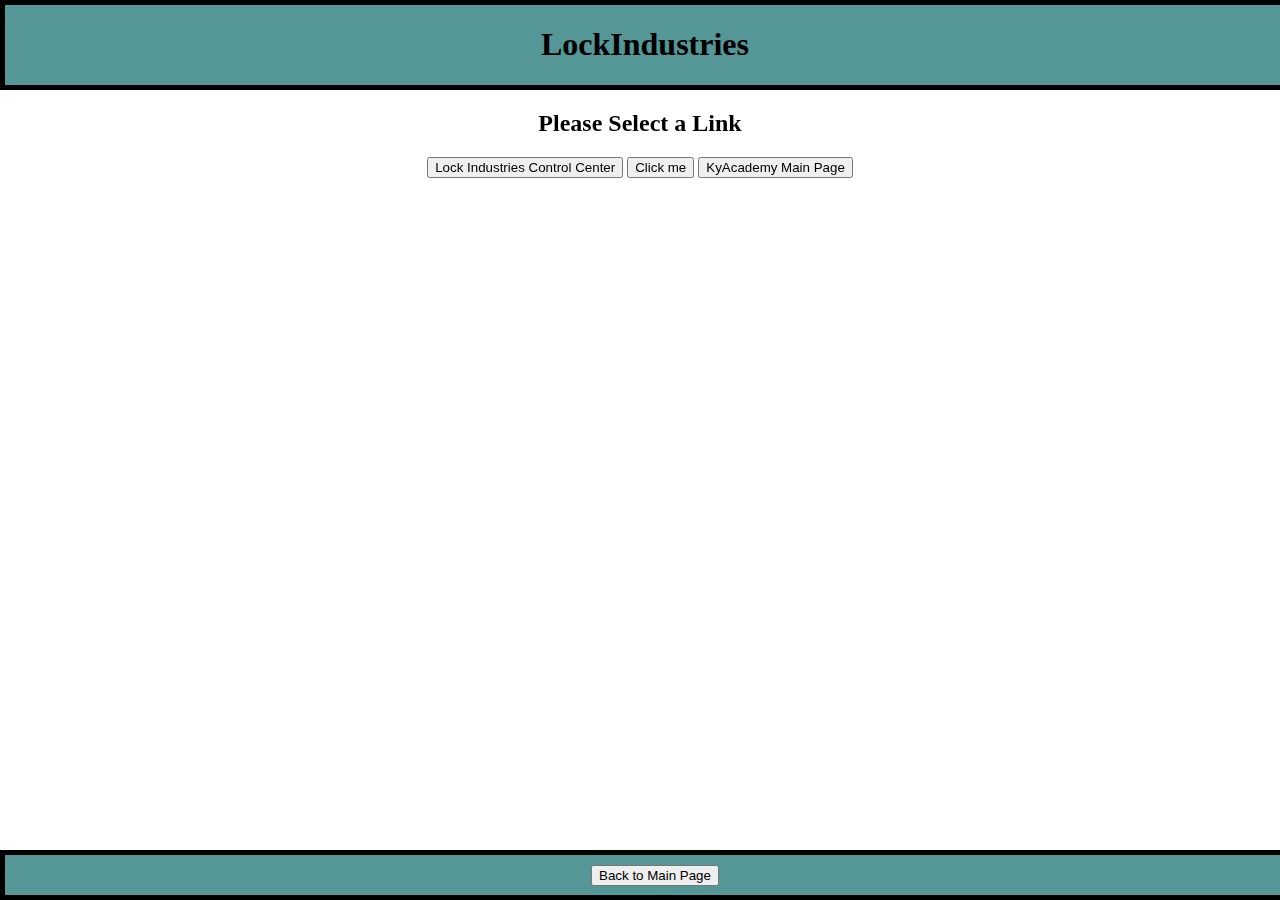
==== serveme/index.html @ 0f74fcb8 "tta2" ====
<!DOCTYPE> 
<HTML lang="en">
    <head>
        <title>Lock Net Home</title>

        <meta charset="utf-8" />
        
        <link rel="stylesheet" type="text/css" href="CSS/style.css">
    </head>

    <body>
        <main>
            <div class="myStyle-header">
                <h1>LockIndustries</h1>
            </div>
            <div class="myStyle-underheader">
                <h1>Welcome to our Main Page!</h1>
            </div>
            <div class="myStyle-body">
                <h2>Please Select a Link </h2>
                <button onclick="location.href = 'www.googlge.com';" id="myButton" >Lock Industries Control Center</button>
                <button onclick="window.location.href='www.googlge.com'">Click me</button>
                <button onclick="document.location='www.google.com'">KyAcademy Main Page</button>
            </div>
            <div class="myStyle-footer">
                <button onclick="document.location='index.html'">Back to Main Page</button>
            </div>
        </main>
    </body>
</html>
---- serveme/CSS/style.css ----
/* body {
    background-image: url("images/parchment.jpg"); 
    background-repeat: no-repeat; 
    background-size: cover;
} */
    
/* .borderexample{
border-style:solid;
border-color:#287EC7; 
} */
    
/* .borderexample2{
border-style:solid;
border-color:#7413c4; 
} */
.myStyle-center{text-align:center!important}

.myStyle-header{
    text-align:center;
    border-style:solid;
    border-color:#000000;
    border-width: 5px;
    background-color: #559696;
    position: fixed;
    left: 0;
    top: 0;
    width: 100%;
}

.myStyle-body{
    text-align:center;
    position: fixed;
    left:0;
    top: 90px;
    /* padding-top: 90px; */
    width: 100%;
    /* border-width: 5px;
    border-style:solid;
    border-color:#000000;
    #7413c4 
#9976b6
#377475
#b2eaeb
#438485
#467575
#559696  
#287EC7
#add8e6
006d6e
#005c5e
2e6263
185b5c
*/ 
}

/* .myStyle-underheader{
    text-align:center;
    position: fixed;
    left:0;
    top: 90px;
    width: 100%;
    /* border-width: 5px;
    border-style:solid;
    border-color:#000000;
} 
*/
/* .myStyle-body{ */
    /* text-align:center; */
    /* position: relative; */
    /* padding-top: 70px; */
    /* padding-bottom: 70px; */
    /* padding-right: 20px; */
    /* padding-left: 20px; */
    /* border-style:solid; */
    /* border-color:#fffff0; */
/* } */

.myStyle-footer{
    text-align:center;
    padding: 10px;
    height: 20px;
    border-style:solid;
    border-color:#000000;
    border-width: 5px;
    background-color: #559696;
    /* //#559696; */
    position: fixed;
    left: 0;
    bottom: 0;
    width: 100%;
}
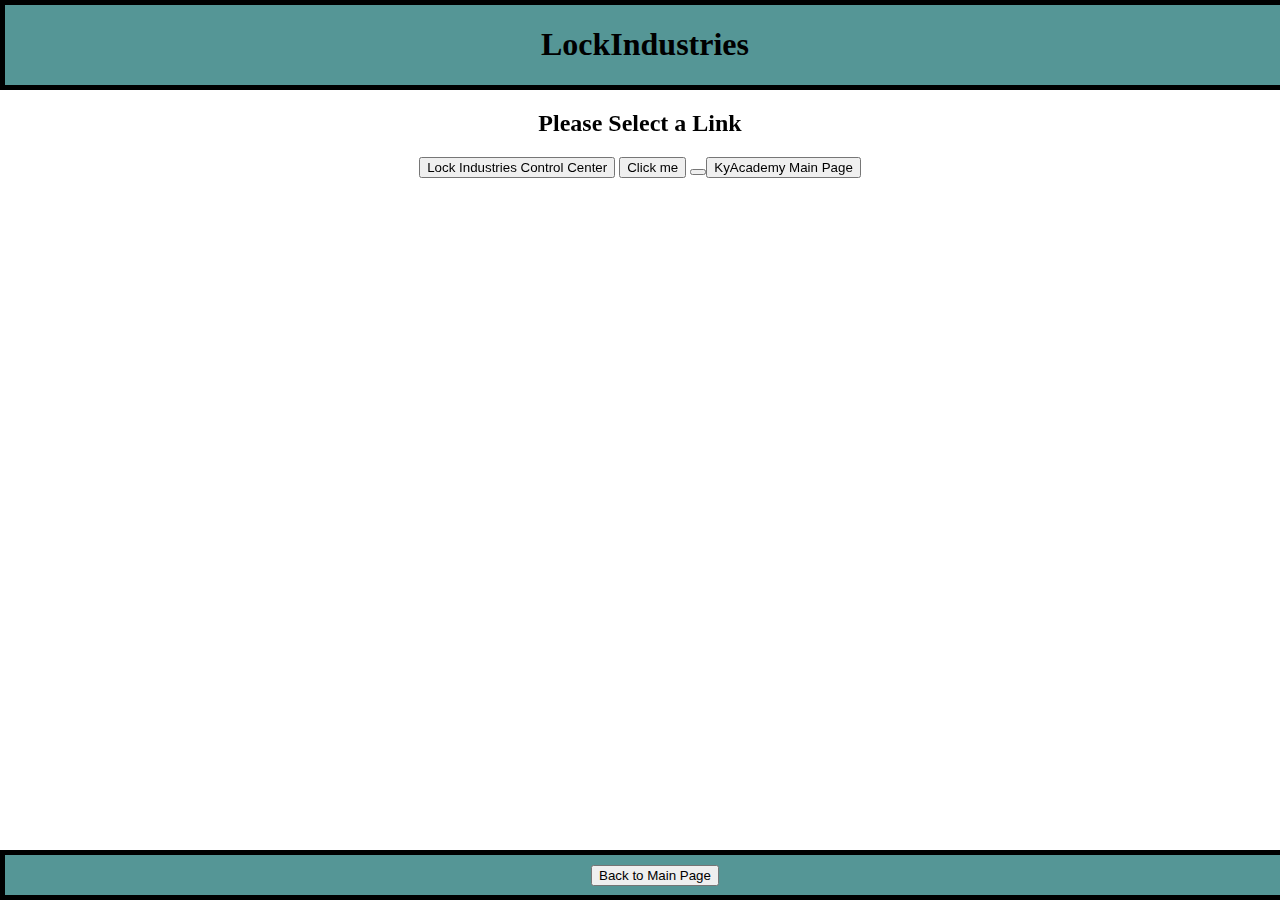
==== commit db7c19fd: "tta3" ====
--- a/serveme/index.html
+++ b/serveme/index.html
@@ -20,6 +20,7 @@
                 <h2>Please Select a Link </h2>
                 <button onclick="location.href = 'www.googlge.com';" id="myButton" >Lock Industries Control Center</button>
                 <button onclick="window.location.href='www.googlge.com'">Click me</button>
+                <button onclick="window.location='www.googlge.com';" value="click here" />
                 <button onclick="document.location='www.google.com'">KyAcademy Main Page</button>
             </div>
             <div class="myStyle-footer">
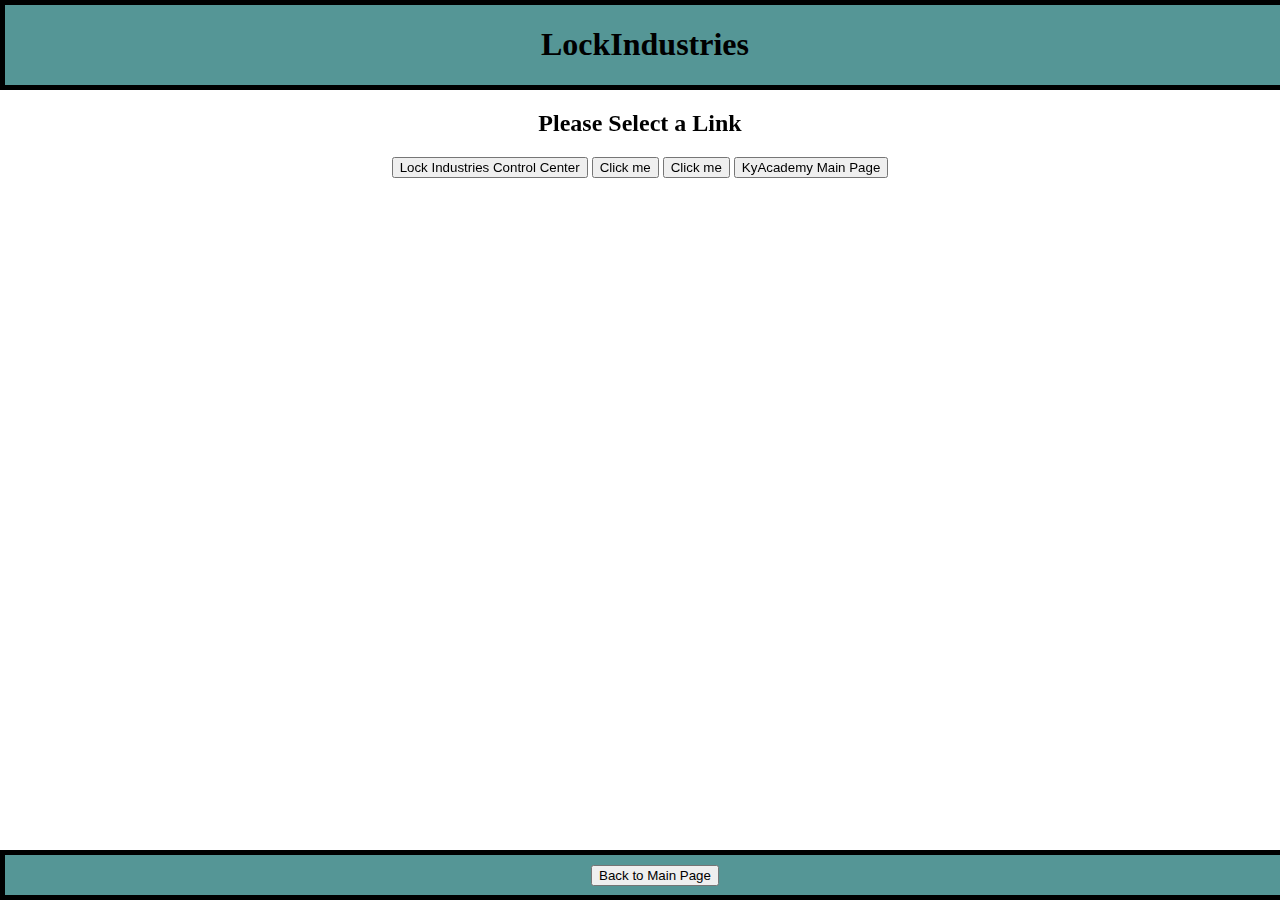
==== commit 6f52d057: "Update index.html" ====
--- a/serveme/index.html
+++ b/serveme/index.html
@@ -19,8 +19,8 @@
             <div class="myStyle-body">
                 <h2>Please Select a Link </h2>
                 <button onclick="location.href = 'www.googlge.com';" id="myButton" >Lock Industries Control Center</button>
-                <button onclick="window.location.href='www.googlge.com'">Click me</button>
-                <button onclick="window.location='www.googlge.com';" value="click here" />
+                <button onclick="window.location.assign='www.googlge.com'">Click me</button>
+                <button onclick="window.location.replace='www.googlge.com'">Click me</button>
                 <button onclick="document.location='www.google.com'">KyAcademy Main Page</button>
             </div>
             <div class="myStyle-footer">
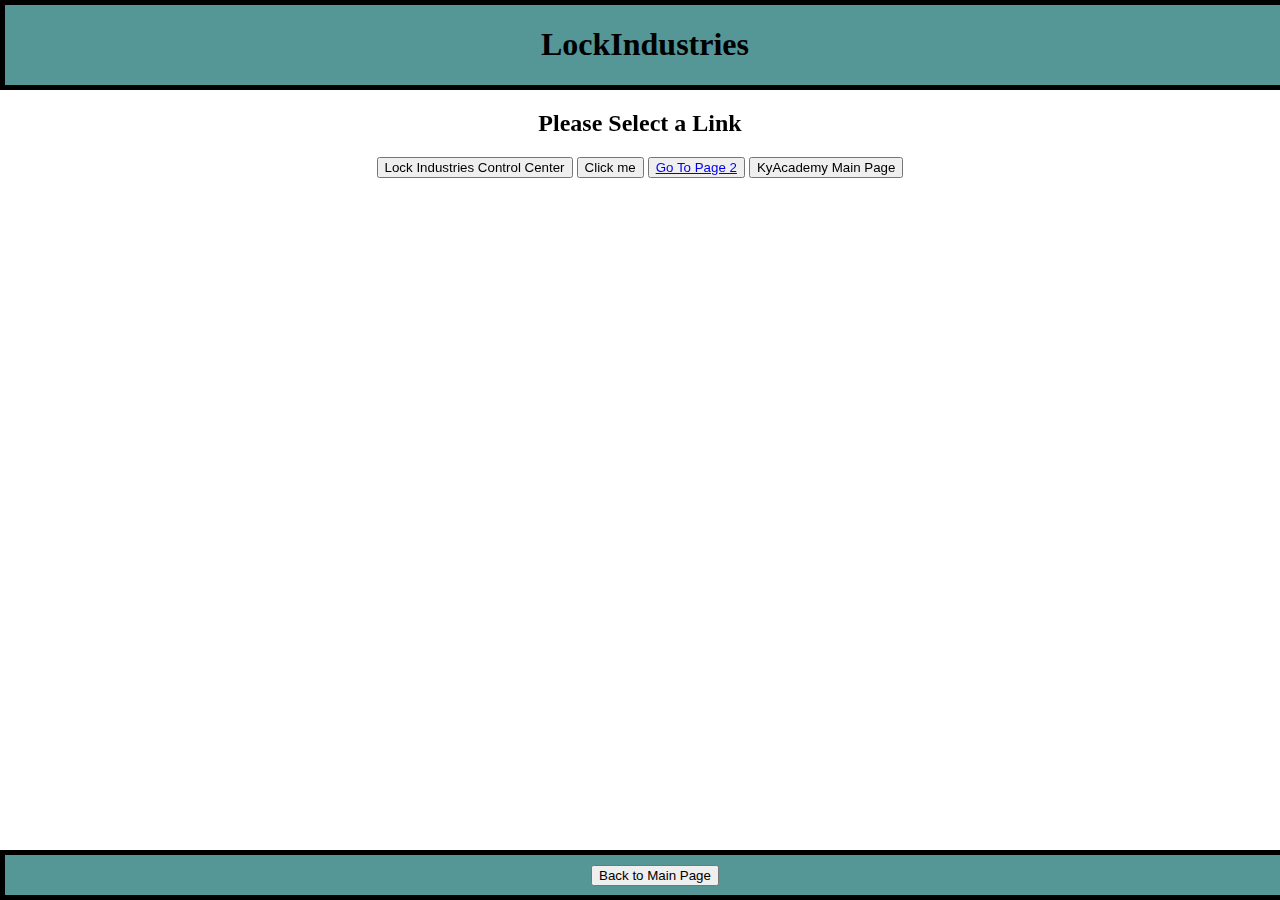
==== commit ee2c4481: "Update index.html" ====
--- a/serveme/index.html
+++ b/serveme/index.html
@@ -18,9 +18,12 @@
             </div>
             <div class="myStyle-body">
                 <h2>Please Select a Link </h2>
+<!--                 function Redirect() {
+                    location.href="https://www.tutorix.com";
+                 } -->
                 <button onclick="location.href = 'www.googlge.com';" id="myButton" >Lock Industries Control Center</button>
                 <button onclick="window.location.assign='www.googlge.com'">Click me</button>
-                <button onclick="window.location.replace='www.googlge.com'">Click me</button>
+                <button><a href="http://www.google.com/">Go To Page 2</a></button>
                 <button onclick="document.location='www.google.com'">KyAcademy Main Page</button>
             </div>
             <div class="myStyle-footer">
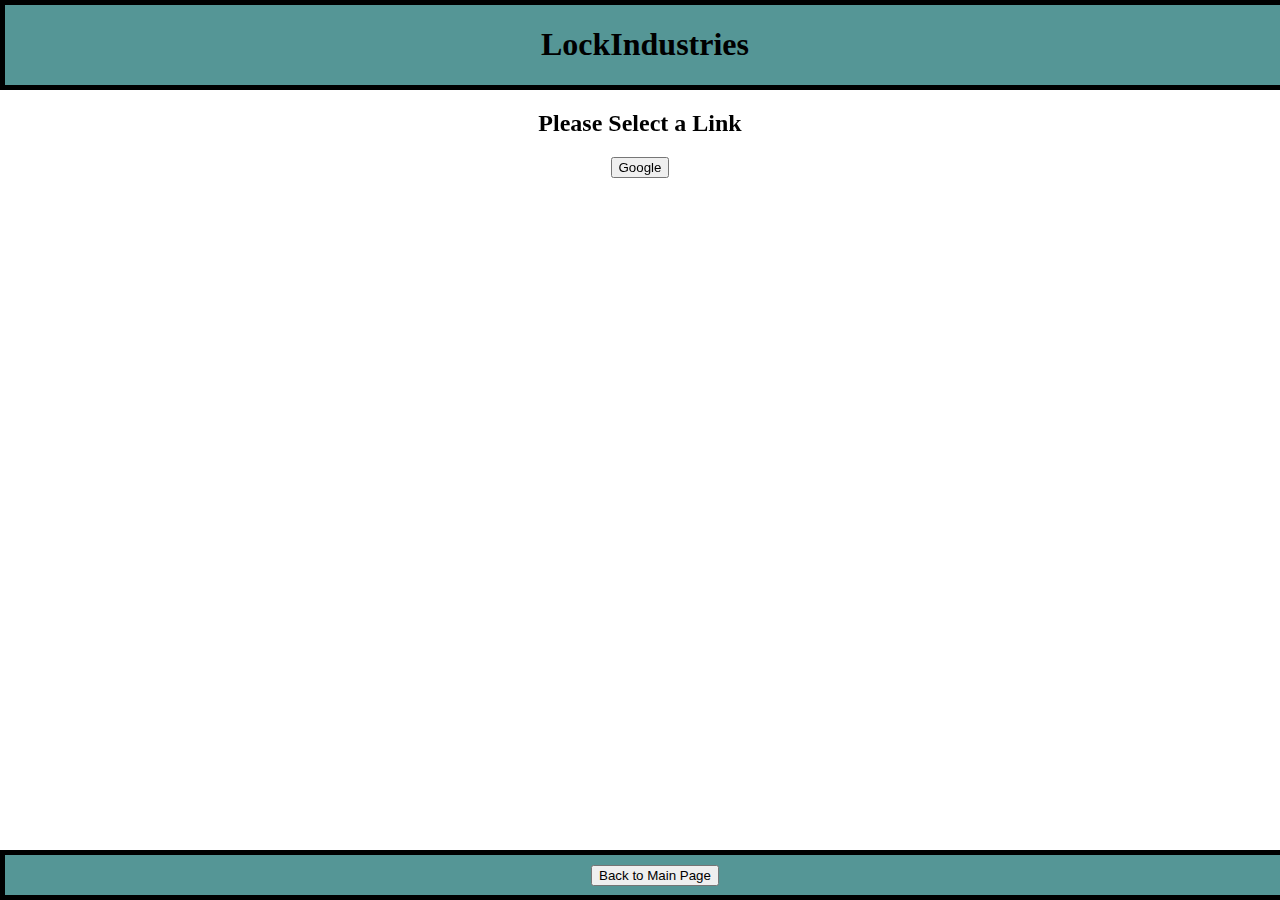
==== commit 16e4d432: "Update index.html" ====
--- a/serveme/index.html
+++ b/serveme/index.html
@@ -21,10 +21,9 @@
 <!--                 function Redirect() {
                     location.href="https://www.tutorix.com";
                  } -->
-                <button onclick="location.href = 'www.googlge.com';" id="myButton" >Lock Industries Control Center</button>
-                <button onclick="window.location.assign='www.googlge.com'">Click me</button>
-                <button><a href="http://www.google.com/">Go To Page 2</a></button>
-                <button onclick="document.location='www.google.com'">KyAcademy Main Page</button>
+<!--                 <button onclick="location.href = 'www.googlge.com';" id="myButton" >Lock Industries Control Center</button> -->
+                <button href="http://www.google.com/">Google</button>
+
             </div>
             <div class="myStyle-footer">
                 <button onclick="document.location='index.html'">Back to Main Page</button>
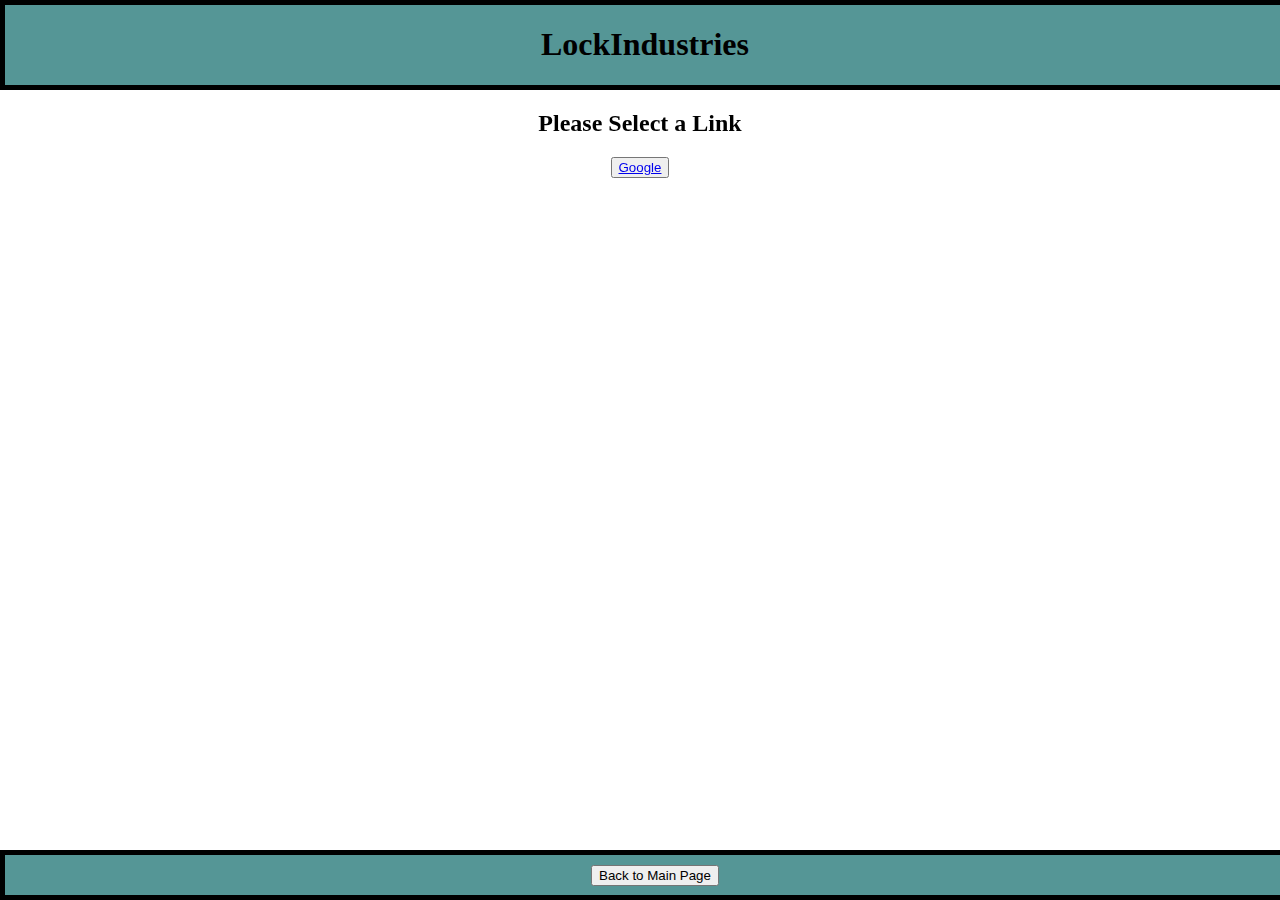
==== commit c441cc1e: "Update index.html" ====
--- a/serveme/index.html
+++ b/serveme/index.html
@@ -22,7 +22,7 @@
                     location.href="https://www.tutorix.com";
                  } -->
 <!--                 <button onclick="location.href = 'www.googlge.com';" id="myButton" >Lock Industries Control Center</button> -->
-                <button href="http://www.google.com/">Google</button>
+                <button><a href="http://www.google.com/">Google</a></button>
 
             </div>
             <div class="myStyle-footer">
